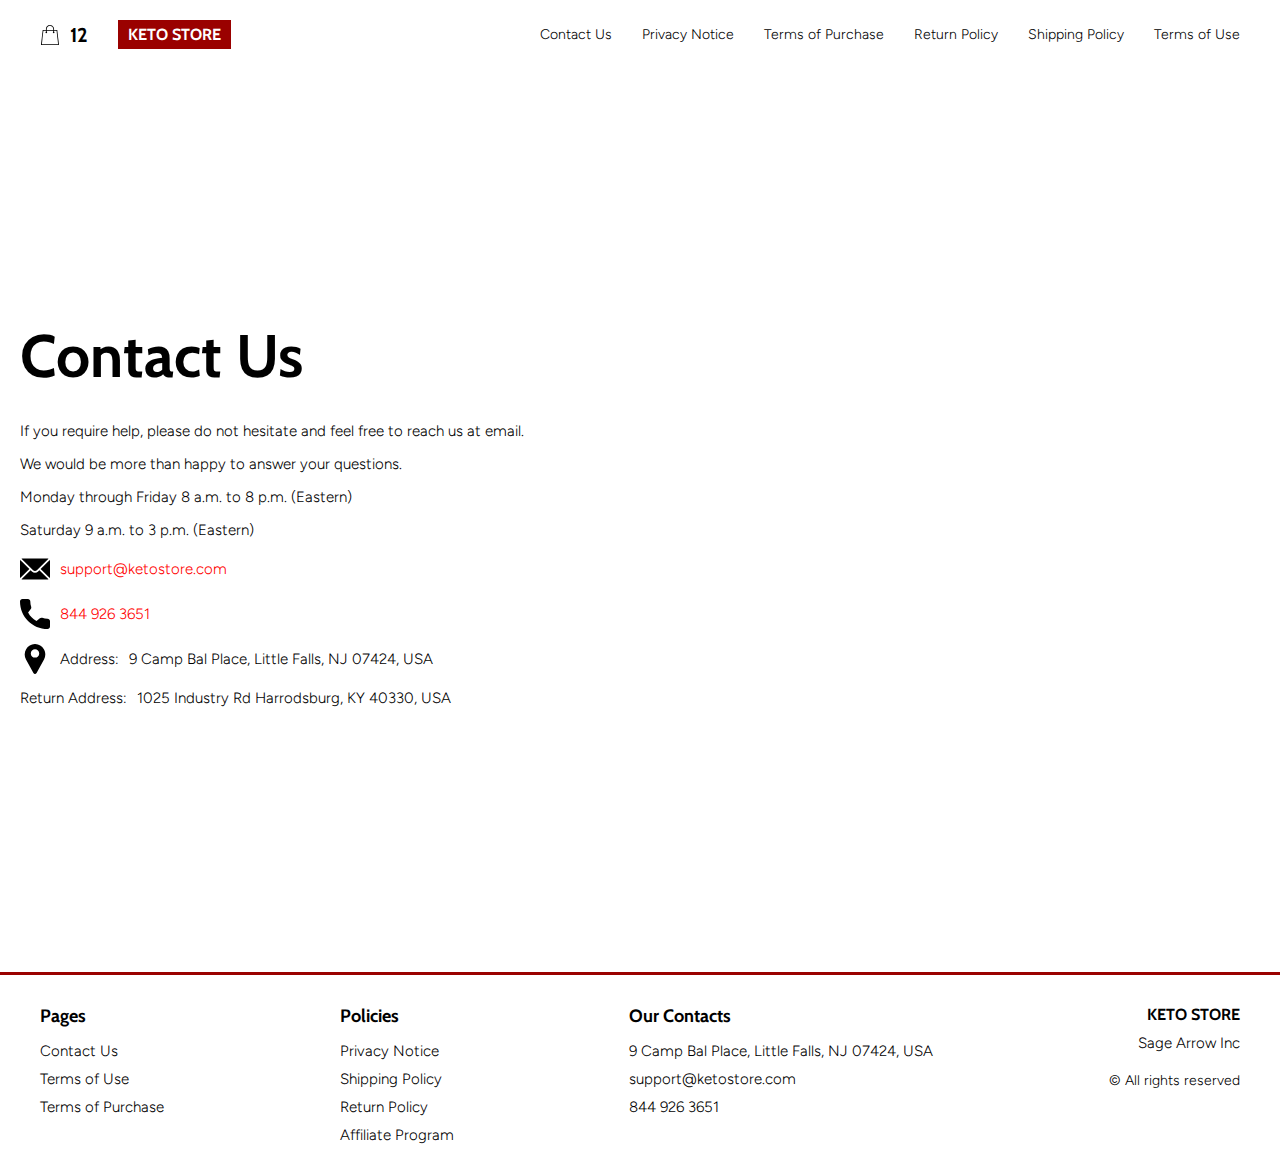
==== contacts.html @ d7e74b89 "+" ====
<!DOCTYPE html>
<html lang="en">
  <head>
    <meta charset="UTF-8" />
    <meta http-equiv="X-UA-Compatible" content="IE=edge" />
    <meta name="viewport" content="width=device-width, initial-scale=1.0" />
    <link rel="stylesheet" href="./css/style.css" />
    <title>Shop</title>
  </head>

  <body>
    <div class="wrapper">
      <div class="header__wrapper">
        <div class="container">
          <header class="header">
            <div class="header__flex">
              <button class="header__btn js_menu-btn">
                <span></span>
              </button>
              <a href="./shop.html" class="cart__span-box">
                <svg
                  version="1.0"
                  xmlns="http://www.w3.org/2000/svg"
                  width="884.000000pt"
                  height="980.000000pt"
                  viewBox="0 0 884.000000 980.000000"
                  preserveAspectRatio="xMidYMid meet"
                >
                  <g
                    transform="translate(0.000000,980.000000) scale(0.100000,-0.100000)"
                    stroke="none"
                  >
                    <path
                      d="M4190 9785 c-397 -49 -766 -214 -1078 -479 -198 -169 -378 -403 -492
           -640 -142 -295 -175 -460 -186 -931 -2 -126 -7 -254 -10 -282 l-5 -53 -784 0
           c-431 0 -786 -4 -789 -8 -7 -11 -57 -438 -256 -2182 -403 -3524 -580 -5101
           -580 -5162 l0 -48 4410 0 4410 0 0 46 c0 53 -25 278 -250 2264 -404 3559 -578
           5068 -586 5082 -3 4 -358 8 -789 8 l-784 0 -5 53 c-3 28 -8 164 -11 301 -8
           366 -25 491 -96 700 -298 870 -1211 1443 -2119 1331z m555 -419 c203 -46 435
           -147 597 -262 109 -78 297 -267 375 -377 70 -100 168 -287 207 -395 71 -198
           96 -386 96 -709 l0 -223 -1600 0 -1600 0 0 219 c0 228 11 374 36 501 39 191
           146 435 267 607 77 109 266 299 372 375 197 139 461 247 680 278 97 14 489 4
           570 -14z m-2315 -2595 l0 -219 -54 -40 c-105 -80 -151 -185 -144 -331 6 -113
           44 -197 122 -269 90 -81 132 -97 261 -97 98 0 116 3 167 27 76 35 153 109 192
           183 30 57 31 65 31 175 0 106 -2 119 -28 170 -16 30 -57 84 -93 120 l-64 66 0
           217 0 217 1600 0 1600 0 0 -217 0 -217 -64 -66 c-36 -36 -77 -90 -93 -120 -26
           -51 -28 -64 -28 -170 0 -110 1 -118 31 -175 39 -74 116 -148 192 -183 51 -24
           69 -27 167 -27 129 0 171 16 261 97 78 72 116 156 122 269 7 145 -38 248 -144
           332 l-54 42 0 217 0 218 615 0 c338 0 615 -3 615 -7 0 -5 5 -37 10 -73 18
           -125 261 -2247 520 -4540 197 -1744 221 -1961 215 -1971 -8 -12 -7922 -12
           -7929 0 -7 10 30 344 224 2061 291 2568 505 4432 516 4498 l6 32 614 0 614 0
           0 -219z"
                    ></path>
                  </g>
                </svg>
                <span class="cart__span js_cart__span">12</span>
              </a>
              <a href="./index.html" class="header__logo logo js_website-name"
                >website name</a
              >
            </div>

            <nav class="nav js_menu">
              <ul class="nav__list">
                <li class="nav__item">
                  <a href="./contacts.html" class="nav__link">Contact Us</a>
                </li>
                <li class="nav__item">
                  <a href="./privacy.html" class="nav__link">Privacy Notice</a>
                </li>
                <li class="nav__item">
                  <a href="./purchase.html" class="nav__link"
                    >Terms of Purchase</a
                  >
                </li>
                <li class="nav__item">
                  <a href="./return.html" class="nav__link">Return Policy</a>
                </li>
                <li class="nav__item">
                  <a href="./shipping.html" class="nav__link"
                    >Shipping Policy</a
                  >
                </li>
                <li class="nav__item">
                  <a href="./use.html" class="nav__link">Terms of Use</a>
                </li>
              </ul>
            </nav>
          </header>
        </div>
      </div>

      <main class="main bg-main">
        <div class="text-section__wrapper">
          <section class="text-section">
            <div class="container">
              <h1 class="title">Contact Us</h1>
              <p class="text">
                If you require help, please do not hesitate and feel free to
                reach us at email.
              </p>
              <p class="text">
                We would be more than happy to answer your questions.
              </p>
              <p class="text">
                Monday through Friday 8 a.m. to 8 p.m. (Eastern)
              </p>
              <p class="text">Saturday 9 a.m. to 3 p.m. (Eastern)</p>
              <div class="text text-section__df">
                <img src="./img/icons/mail.svg" alt="" class="footer__icon" />
                <a href="" class="link js_website-email"></a>
              </div>

              <div class="text text-section__df">
                <img src="./img/icons/call.svg" alt="" class="footer__icon" />
                <a href="" class="link js_website-phone"></a>
              </div>

              <p class="text text-section__df">
                <img src="./img/icons/pin.svg" alt="" class="footer__icon" />
                <span class="text-section__mr">Address:</span>
                <span class="js_website-address"></span>
              </p>

              <p class="text">
                <span class="text-section__mr">Return Address:</span
                ><span class="js_website-return-address"></span>
              </p>
            </div>
          </section>
        </div>
      </main>
      <div class="footer__wrapper">
        <div class="container">
          <footer class="footer">
            <div class="footer__policies">
              <div class="footer__block">
                <p class="footer__title">Pages</p>
                <ul class="sub-list">
                  <li class="item">
                    <a href="./contacts.html" class="footer__link"
                      >Contact Us</a
                    >
                  </li>
                  <li class="item">
                    <a href="./use.html" class="footer__link">Terms of Use</a>
                  </li>
                  <li class="item">
                    <a href="./purchase.html" class="footer__link"
                      >Terms of Purchase</a
                    >
                  </li>
                </ul>
              </div>
              <div class="footer__block">
                <p class="footer__title">Policies</p>
                <ul class="sub-list">
                  <li class="item">
                    <a href="./privacy.html" class="footer__link"
                      >Privacy Notice</a
                    >
                  </li>
                  <li class="item">
                    <a href="./shipping.html" class="footer__link"
                      >Shipping Policy</a
                    >
                  </li>
                  <li class="item">
                    <a href="./return.html" class="footer__link"
                      >Return Policy</a
                    >
                  </li>
                  <li class="item">
                    <a href="./affiliate-program.html" class="footer__link"
                      >Affiliate Program</a
                    >
                  </li>
                </ul>
              </div>
              <div class="footer__block">
                <p class="footer__title">Our Contacts</p>
                <ul class="sub-list">
                  <li class="item">
                    <p class="text js_website-address"></p>
                  </li>
                  <li class="item">
                    <a href="" class="footer__link js_website-email"></a>
                  </li>
                  <li class="item">
                    <a href="" class="footer__link js_website-phone"></a>
                  </li>
                </ul>
              </div>
              <div class="footer__block footer__block--rg">
                <ul class="sub-list">
                  <li class="item">
                    <a
                      href="./index.html"
                      class="footer__logo logo js_website-name"
                    ></a>
                  </li>
                  <li class="item">
                    <p class="text text--mb js_website-corp"></p>
                  </li>
                  <li class="item">
                    <span class="footer__span">© All rights reserved</span>
                  </li>
                </ul>
              </div>
            </div>
          </footer>
        </div>
      </div>
    </div>

    <script
      type="text/javascript"
      src="https://thebestproductmanager.com/products/prices-nxg-object"
    ></script>
    <script type="module" src="./js/on-load.js"></script>
    <script type="module" src="./js/website-data.js"></script>
    <script>
      const menuBtn = document.querySelector('.js_menu-btn');
      const menu = document.querySelector('.js_menu');
      menuBtn.addEventListener('click', () => {
        menuBtn.classList.toggle('active');
        menu.classList.toggle('open-menu');
        document.body.classList.toggle('open-menu');
      });
    </script>
  </body>
</html>
---- css/style.css ----
@import './fonts.css';
@import './vars.css';
@import './utils.css';
@import './header.css';
@import './footer.css';
@import './hero.css';
@import './products.css';
@import './product.css';
@import './text-section.css';
@import './order.css';
@import './thank-you.css';
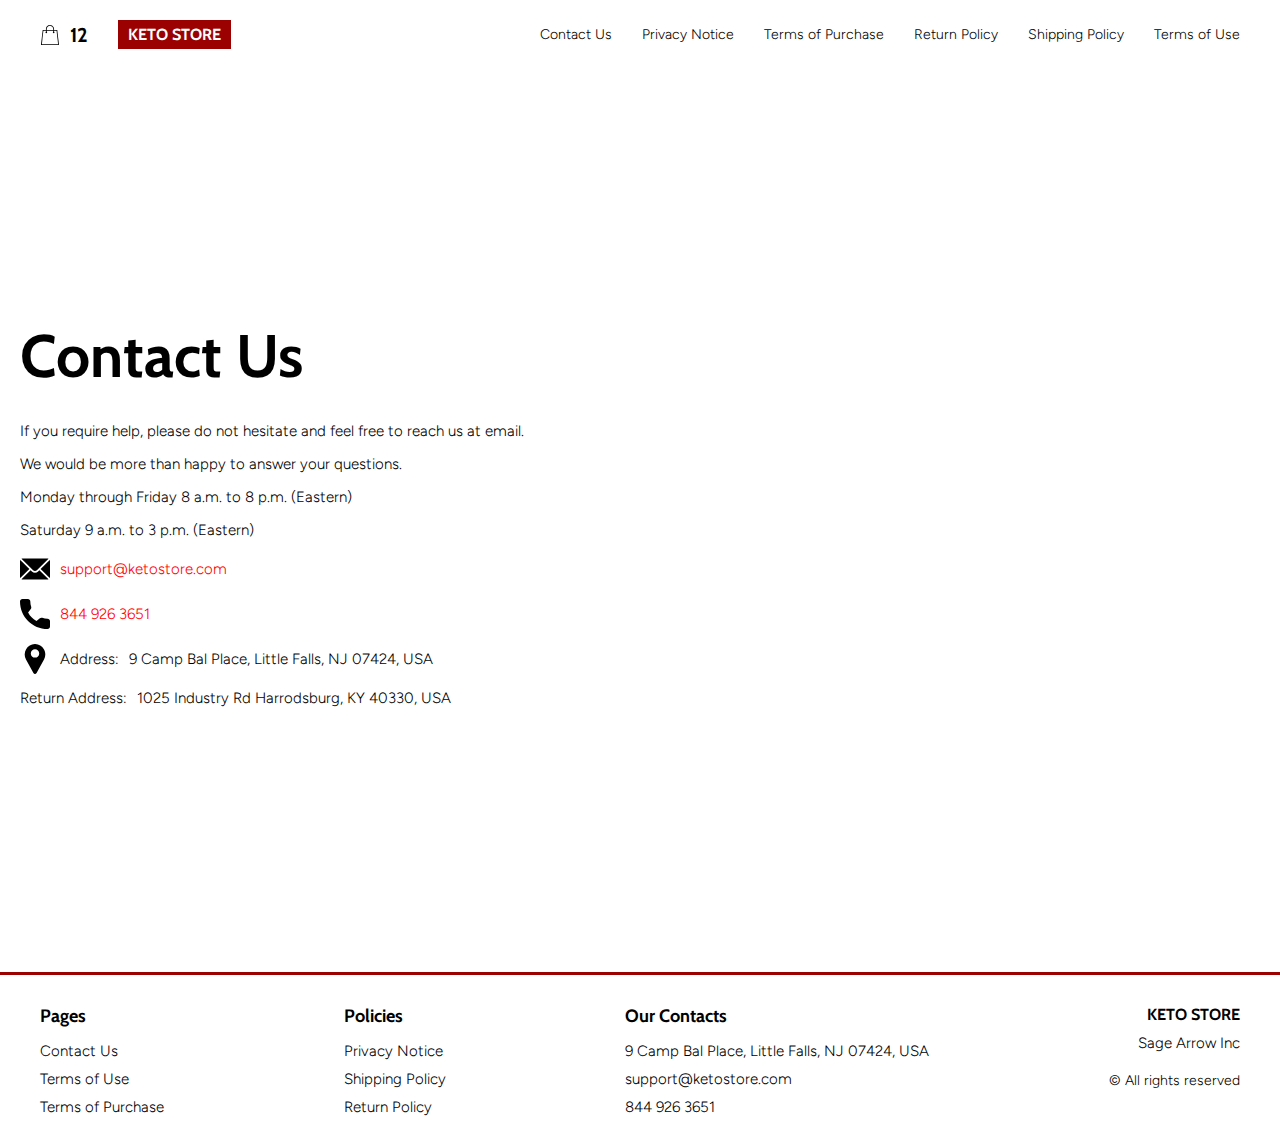
==== commit 6aba8c06: "remove affiliate-program, return info" ====
--- a/contacts.html
+++ b/contacts.html
@@ -170,11 +170,7 @@
                       >Return Policy</a
                     >
                   </li>
-                  <li class="item">
-                    <a href="./affiliate-program.html" class="footer__link"
-                      >Affiliate Program</a
-                    >
-                  </li>
+                
                 </ul>
               </div>
               <div class="footer__block">
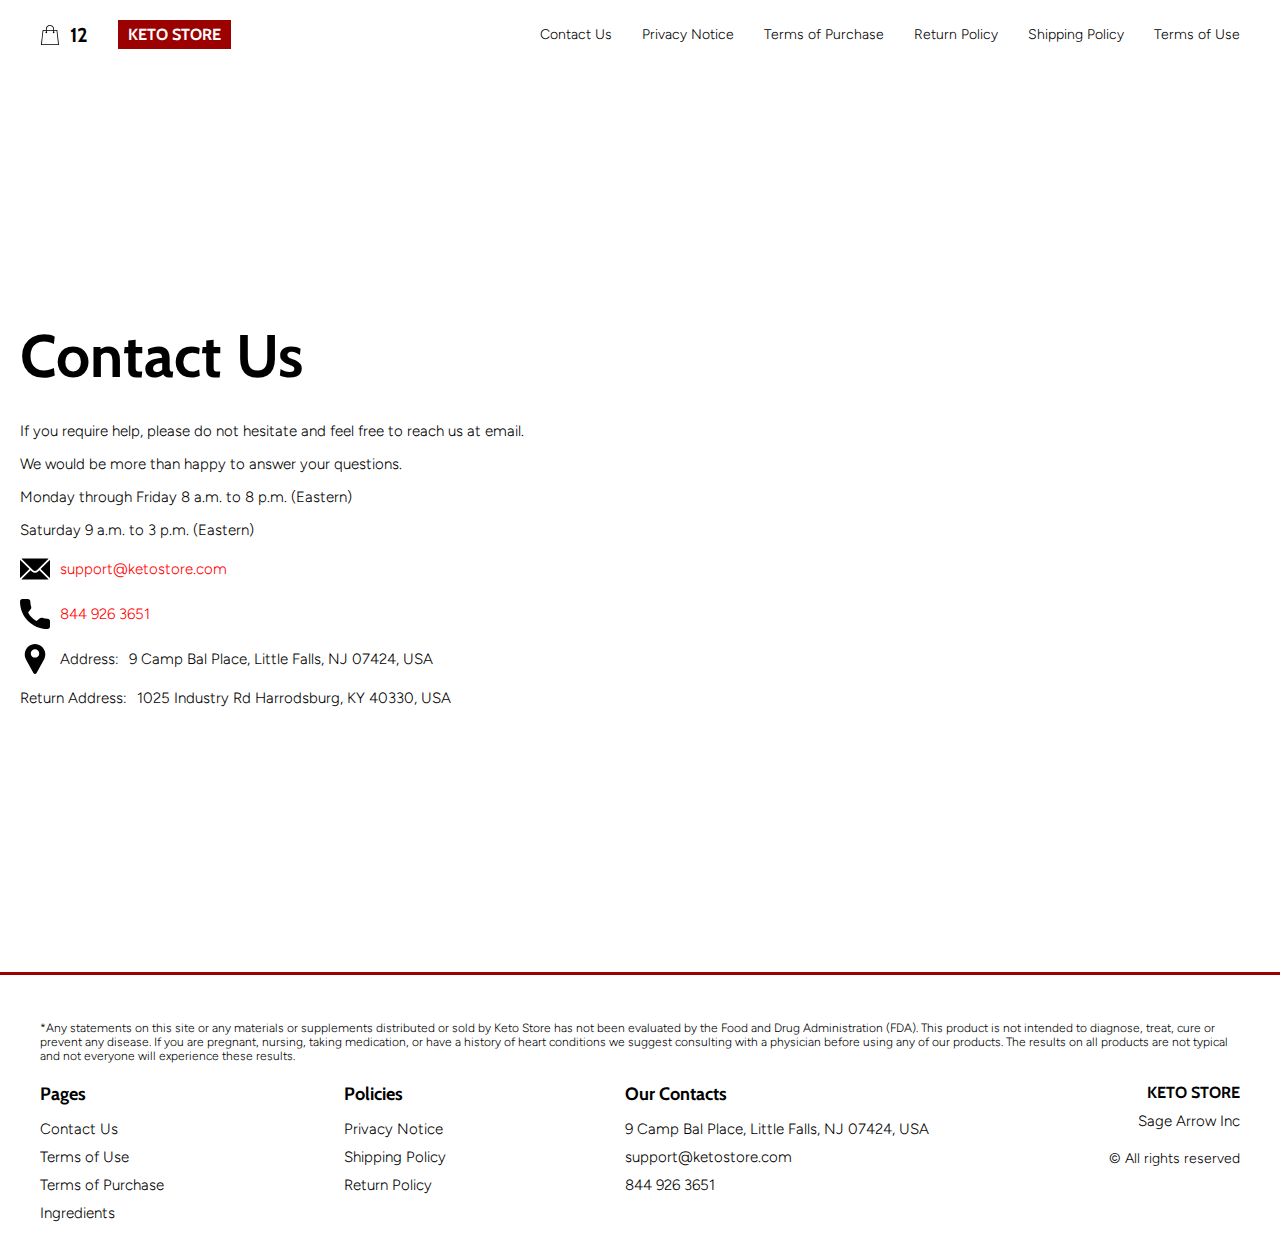
==== commit 1a7dd577: "edits 08.06.23" ====
--- a/contacts.html
+++ b/contacts.html
@@ -133,6 +133,7 @@
       <div class="footer__wrapper">
         <div class="container">
           <footer class="footer">
+            <p style="padding-top: 16px; font-size: 12px; margin-bottom: 2rem;">*Any statements on this site or any materials or supplements distributed or sold by <span class="js_website-name"></span> has not been evaluated by the Food and Drug Administration (FDA). This product is not intended to diagnose, treat, cure or prevent any disease. If you are pregnant, nursing, taking medication, or have a history of heart conditions we suggest consulting with a physician before using any of our products. The results on all products are not typical and not everyone will experience these results.</p>
             <div class="footer__policies">
               <div class="footer__block">
                 <p class="footer__title">Pages</p>
@@ -148,6 +149,11 @@
                   <li class="item">
                     <a href="./purchase.html" class="footer__link"
                       >Terms of Purchase</a
+                    >
+                  </li>
+                  <li class="item">
+                    <a href="./ingredients.html" class="footer__link"
+                      >Ingredients</a
                     >
                   </li>
                 </ul>
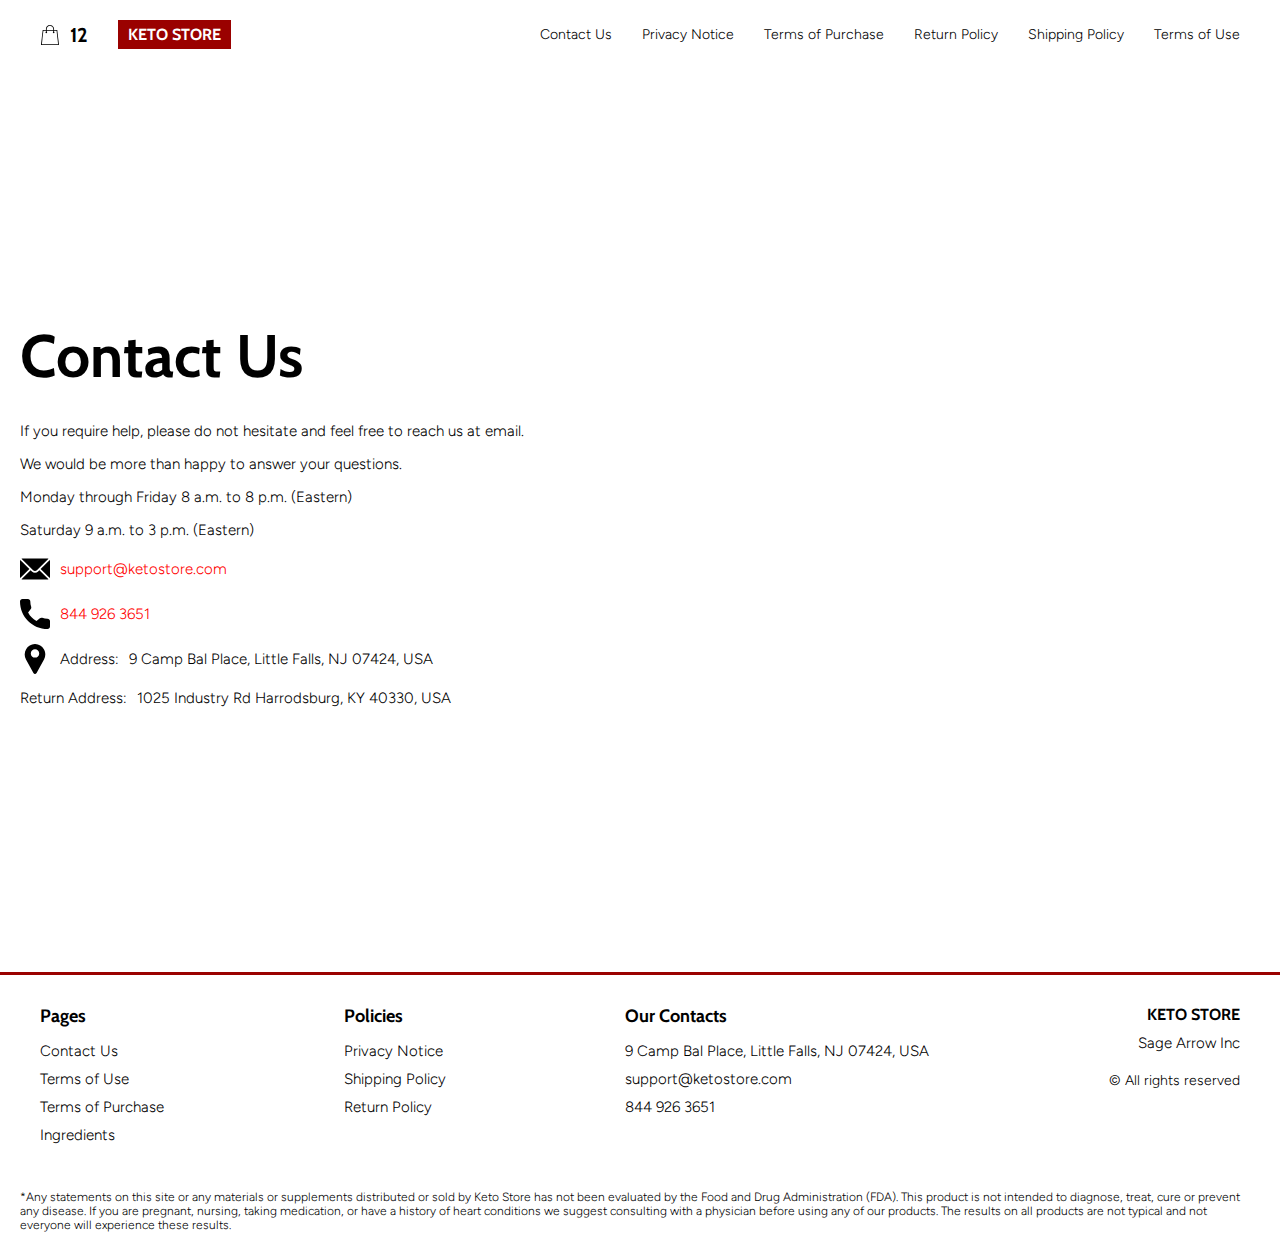
==== commit 2cd42877: "edits 08.06.23" ====
--- a/contacts.html
+++ b/contacts.html
@@ -133,7 +133,7 @@
       <div class="footer__wrapper">
         <div class="container">
           <footer class="footer">
-            <p style="padding-top: 16px; font-size: 12px; margin-bottom: 2rem;">*Any statements on this site or any materials or supplements distributed or sold by <span class="js_website-name"></span> has not been evaluated by the Food and Drug Administration (FDA). This product is not intended to diagnose, treat, cure or prevent any disease. If you are pregnant, nursing, taking medication, or have a history of heart conditions we suggest consulting with a physician before using any of our products. The results on all products are not typical and not everyone will experience these results.</p>
+           
             <div class="footer__policies">
               <div class="footer__block">
                 <p class="footer__title">Pages</p>
@@ -211,6 +211,7 @@
               </div>
             </div>
           </footer>
+          <p style="padding-top: 16px; font-size: 12px; margin-bottom: 2rem;">*Any statements on this site or any materials or supplements distributed or sold by <span class="js_website-name"></span> has not been evaluated by the Food and Drug Administration (FDA). This product is not intended to diagnose, treat, cure or prevent any disease. If you are pregnant, nursing, taking medication, or have a history of heart conditions we suggest consulting with a physician before using any of our products. The results on all products are not typical and not everyone will experience these results.</p>
         </div>
       </div>
     </div>
